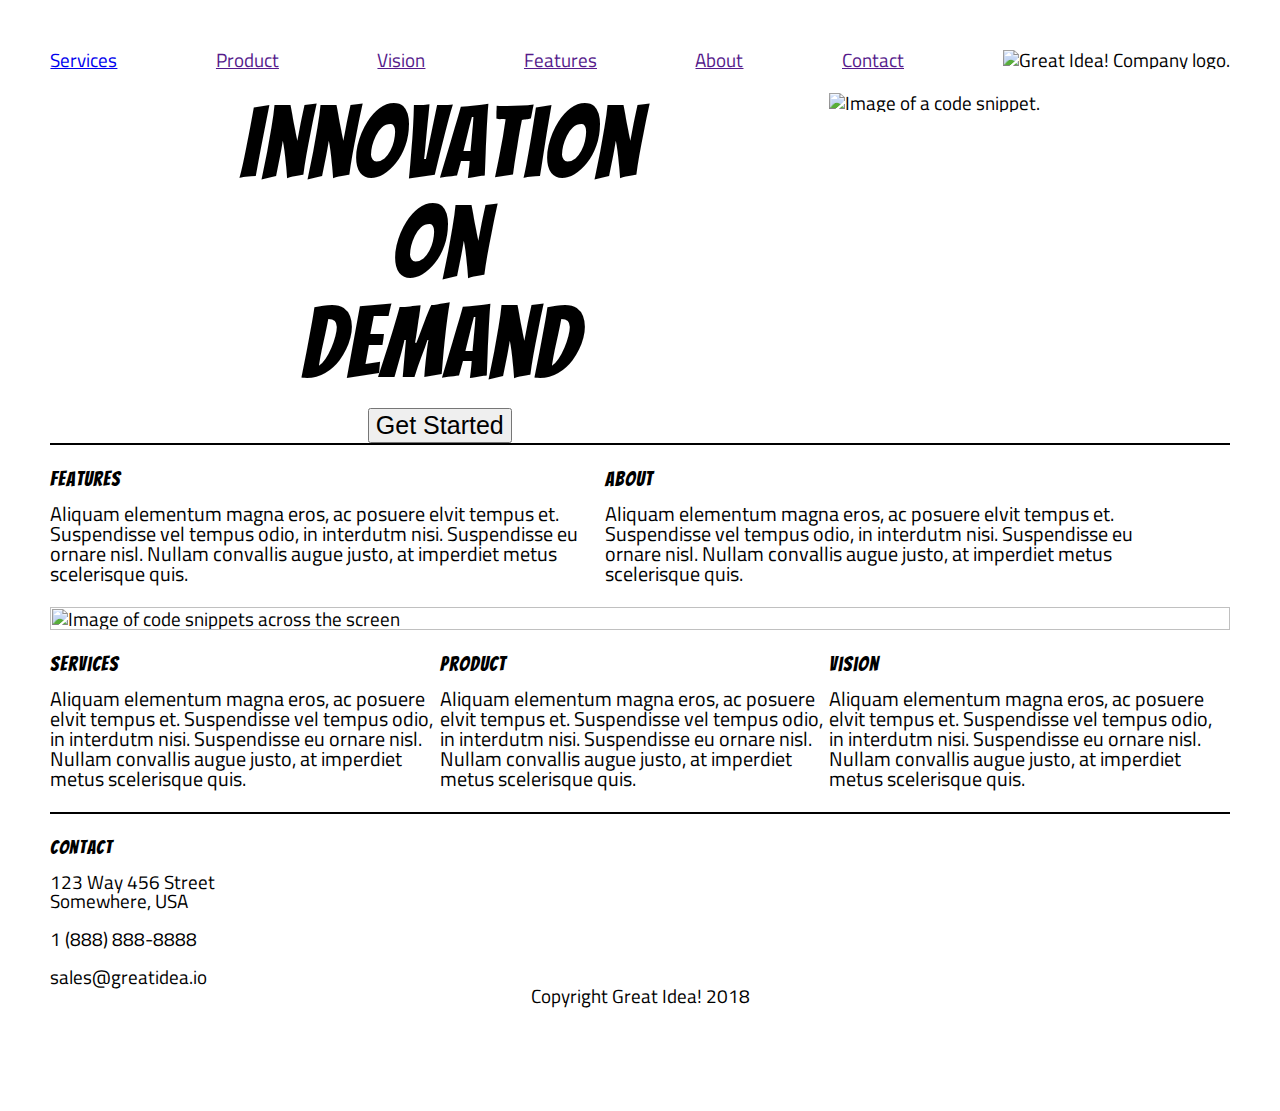
==== index.html @ 6be73318 "added html/css from ui3 flex project" ====
<html lang="en">
<head>
  <meta charset="UTF-8">
  <meta name="viewport" content="width=device-width, initial-scale=1.0">
  <meta http-equiv="X-UA-Compatible" content="ie=edge">
  <title>Great Idea - Responsive I</title>

  <link href="https://fonts.googleapis.com/css?family=Bangers|Titillium+Web" rel="stylesheet">
  <link rel="stylesheet" href="css/index.css">

</head>

<body>
  <header id="Tasks">
      <nav>
    <a href="services.html">Services</a>
    <a href="">Product</a>
    <a href="">Vision</a>
    <a href="">Features</a>
    <a href="">About</a>
    <a href="">Contact</a>
    <div class="GI">
      <img class="logo" src="img/logo.png" alt="Great Idea! Company logo.">
    </nav>
  </div>
  
    </header>
    <!-- end  header -->
    <!-- 1st section -->
    <!-- Top of page - toppg -->
    <section class="toppg">
      <div class="IS">      
        <h1>Innovation <p>On</p> Demand</h1>
            <!-- Button for get started -->
        <button class="butgs">Get Started</button>
      </div>
    
        <div class="snip">
        <img src="img/header-img.png" alt="Image of a code snippet.">
      </div>
    </section>
    <main id="main">
      <div class="borderline2"></div>
    <section class="content1">
      <!-- features  -->
      <div class="FA">
        <h2>Features</h2>
        <p>Aliquam elementum magna eros, ac posuere elvit tempus et. Suspendisse vel tempus odio, in interdutm nisi. Suspendisse eu ornare nisl. Nullam convallis augue justo, at imperdiet metus scelerisque quis.</p>
      </div>
      <!-- About -->
      <div class="FA">
        <h2>About</h2>
        <p>Aliquam elementum magna eros, ac posuere elvit tempus et. Suspendisse vel tempus odio, in interdutm nisi. Suspendisse eu ornare nisl. Nullam convallis augue justo, at imperdiet metus scelerisque quis.</p>
      </div>
    </section>
      <!-- Middle image -->
      <div class="midimg">  
        <img class="middle-img" src="img/mid-page-accent.jpg" alt="Image of code snippets across the screen">
      </div>
      <section class="content2">
      <!-- Services -->
      <div class="SPV">
        <h2>Services</h2>        
        <p>Aliquam elementum magna eros, ac posuere elvit tempus et. Suspendisse vel tempus odio, in interdutm nisi. Suspendisse eu ornare nisl. Nullam convallis augue justo, at imperdiet metus scelerisque quis.</p>
        </div>  
        <!-- product -->
        <div class="SPV">
          <h2>Product</h2> 
          <p>Aliquam elementum magna eros, ac posuere elvit tempus et. Suspendisse vel tempus odio, in interdutm nisi. Suspendisse eu ornare nisl. Nullam convallis augue justo, at imperdiet metus scelerisque quis.</p>
        </div>
        <!-- vision -->
        <div class="SPV">
          <h2>Vision</h2>
          <p>Aliquam elementum magna eros, ac posuere elvit tempus et. Suspendisse vel tempus odio, in interdutm nisi. Suspendisse eu ornare nisl. Nullam convallis augue justo, at imperdiet metus scelerisque quis.</p>
        </div>
      </section>
    </main>
    <div class="borderline"> </div>
    <!-- Contact info -->
    <section class="contact">
      <h3>Contact</h3>
      <p>123 Way 456 Street</p>
      <p>Somewhere, USA <br>
      <br><p>1 (888) 888-8888 <br>
        <br>    <p>sales@greatidea.io</p>    
    </section>
    
  <footer>
    Copyright Great Idea! 2018
  </footer>
    




      
    
  </body>
</html>
---- css/index.css ----
html, body, div, span, applet, object, iframe,
h1, h2, h3, h4, h5, h6, p, blockquote, pre,
a, abbr, acronym, address, big, cite, code,
del, dfn, em, img, ins, kbd, q, s, samp,
small, strike, strong, sub, sup, tt, var,
b, u, i, center,
dl, dt, dd, ol, ul, li,
fieldset, form, label, legend,
table, caption, tbody, tfoot, thead, tr, th, td,
article, aside, canvas, details, embed, 
figure, figcaption, footer, header, hgroup, 
menu, nav, output, ruby, section, summary,
time, mark, audio, video {
	margin: 0;
	padding: 0;
	border: 0;
	font-size: 100%;
	font: inherit;
	vertical-align: baseline;
}
/* HTML5 display-role reset for older browsers */
article, aside, details, figcaption, figure, 
footer, header, hgroup, menu, nav, section {
	display: block;
}
body {
	line-height: 1;
}
ol, ul {
	list-style: none;
}
blockquote, q {
	quotes: none;
}
blockquote:before, blockquote:after,
q:before, q:after {
	content: '';
	content: none;
}
table {
	border-collapse: collapse;
	border-spacing: 0;
}

/* Set every element's box-sizing to border-box */
* {
    box-sizing: border-box;
}

html, body {
    height: 100%;
    font-family: 'Titillium Web', sans-serif;
}

h1, h2, h3, h4, h5 {
    font-family: 'Bangers', cursive;
    letter-spacing: 1px;
    margin-bottom: 15px;
}

/* Copy and paste your work from yesterday here and start to refactor into flexbox */

/* JOSE RIVERA'S CODE -- */


html{
	width: 100%;
	padding: 1%;
	/* height: 100%; */

}
body {
	/* width:60% */
	/* height: 210%;
	display: flex;
	justify-content: center;
	flex-direction: column;
	align-items: center; */
	width: 100%;
	padding: 3%;
	font-size: 19px;
	
	/* margin: 0 auto; */
     }

header{
	width: 100%;
	display: flex;
	justify-content: center;
	
	
}
.GI{
	display: flex;
	justify-content: flex-end;
}



nav {
	width: 100%;
	display: flex;
	justify-content: space-between;
	padding-bottom:2%;
	align-items: flex-end;
}

.toppg{
    display: flex;
    justify-content: center;
    justify-content: space-evenly;
    text-align: center;
   
   
}
.IS{
	display: flex;
    flex-direction: column;
	align-items: center;
	}

h1{
	font-size: 100px;
	
}

.butgs {
	text-align: center;
	font-size: 25px;
}

.snip{
	padding-bottom: 4%;
}

.borderline2{
	width: 100%;
	border: .5px solid black;

}
.borderline{
	width: 100%;
	border: .5px solid black;
}

.borderline3{
	width: 100%;
	border:1px solid black;
}

.content1{
	display:flex;
}
.FA{
	font-size: 20px;

	   width:47%;
	   padding-bottom: 2%;
	   padding-top: 2%	   
	}
.SPV{
	font-size: 20px;
	
	width: 33%;
	padding-bottom: 2%;
	padding-top: 2%	 
}
.middle-img{
	width: 100%;
    max-height: 200px;
}
.midimg {
	display: flex;
	justify-content: center;
}
.content2{
	display:flex;
}
.contact{
	font-size: 19px;
	padding-top: 2%;
}

footer {
	text-align: center;
	padding-bottom: 9%;
}

/*service css  */


.services-header-img{
	width: 100%;
}
.servimg{
	display:flex;
	justify-content: center;
	padding-bottom: 2%;
}

.serv{
	font-size: 25px;
}
.serv1{
	display: flex;
	}

.Midcontainer {
	width: 100%;	
	display: flex;
	flex-flow: wrap;

	
}
.secbut{
	font-size: 17px;
}

.DD1{
width: 45%;
	background: lightgray;
  border: 1px solid black;
  margin: 2.5%;
  padding: 2%;

}

.endcont{
	display:flex;
	justify-content: space-around;
	/* justify-content: flex-end; */
}

.end{
	width: 45%;
	/* border: 1px solid black;	 */

}
.endtxt{
	padding:.5%;
		
}

.end img{ 
	width: 100%;
}
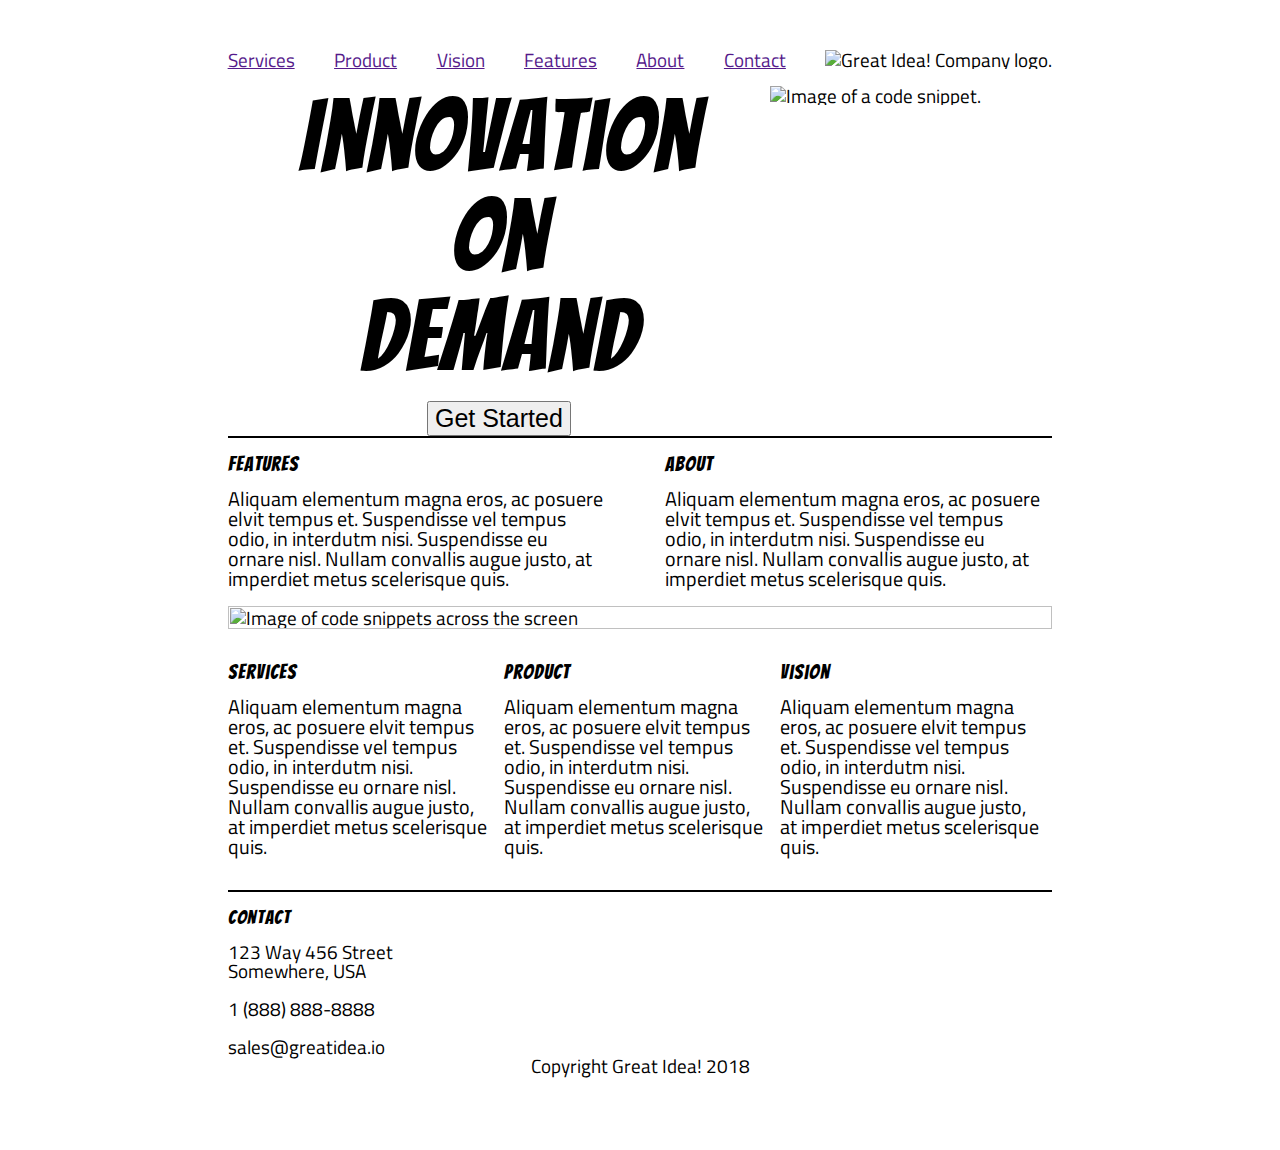
==== commit da763180: "finished desktop view" ====
--- a/index.html
+++ b/index.html
@@ -11,9 +11,10 @@
 </head>
 
 <body>
+  <!-- start header -->
   <header id="Tasks">
       <nav>
-    <a href="services.html">Services</a>
+    <a href="">Services</a>
     <a href="">Product</a>
     <a href="">Vision</a>
     <a href="">Features</a>
--- a/css/index.css
+++ b/css/index.css
@@ -71,17 +71,13 @@
 
 }
 body {
-	/* width:60% */
-	/* height: 210%;
-	display: flex;
-	justify-content: center;
-	flex-direction: column;
-	align-items: center; */
-	width: 100%;
+	
+    width: 900px;
+    margin: 0 auto;
 	padding: 3%;
 	font-size: 19px;
 	
-	/* margin: 0 auto; */
+	
      }
 
 header{
@@ -117,7 +113,7 @@
 .IS{
 	display: flex;
     flex-direction: column;
-	align-items: center;
+    align-items: center;
 	}
 
 h1{
@@ -150,8 +146,13 @@
 }
 
 .content1{
-	display:flex;
-}
+    display:flex;
+    justify-content: space-between;
+}
+.content1 div{
+    padding-right: 1%;
+}
+
 .FA{
 	font-size: 20px;
 
@@ -175,7 +176,13 @@
 	justify-content: center;
 }
 .content2{
-	display:flex;
+    display:flex;
+    justify-content: space-between;
+    padding-bottom: 2%;
+	padding-top: 2%	   
+}
+.content2 div{
+    padding-right: 1%;
 }
 .contact{
 	font-size: 19px;
@@ -246,4 +253,10 @@
 	width: 100%;
 }
 
-
+/* 800px */
+
+@media(max-width: 800px){
+
+}
+
+
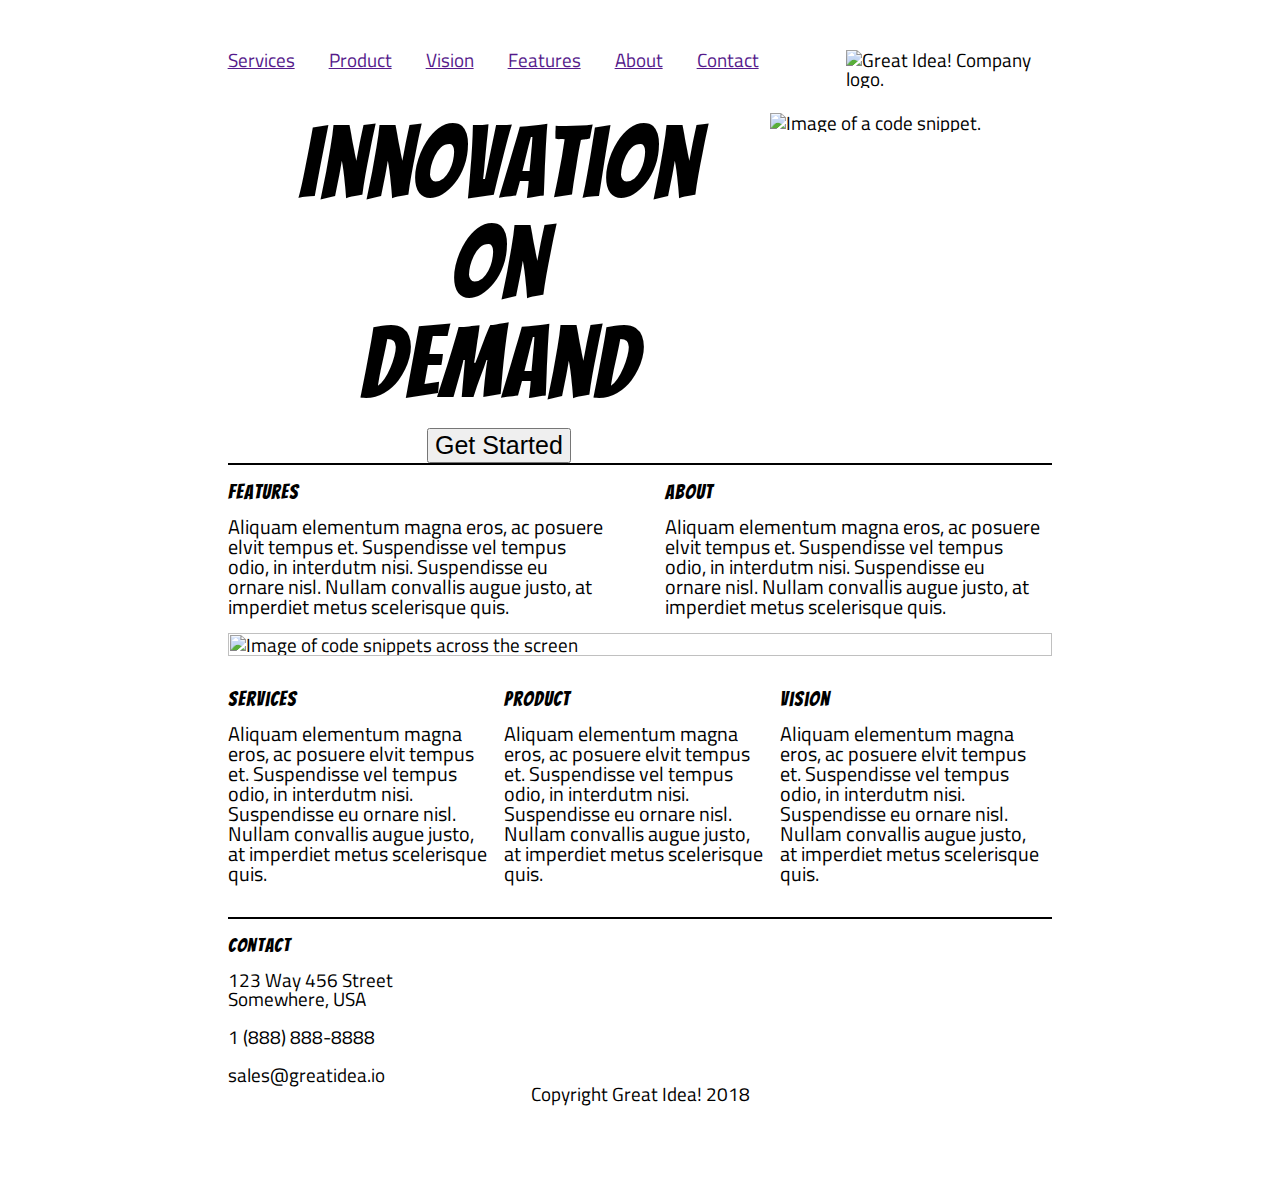
==== commit 9a6f98e1: "finished 800px" ====
--- a/index.html
+++ b/index.html
@@ -13,19 +13,21 @@
 <body>
   <!-- start header -->
   <header id="Tasks">
+    <div class="topnav1">
       <nav>
-    <a href="">Services</a>
-    <a href="">Product</a>
-    <a href="">Vision</a>
-    <a href="">Features</a>
-    <a href="">About</a>
-    <a href="">Contact</a>
+        <a href="">Services</a>
+        <a href="">Product</a>
+        <a href="">Vision</a>
+        <a href="">Features</a>
+        <a href="">About</a>
+        <a href="">Contact</a>
+      </nav>
+    </div>
     <div class="GI">
       <img class="logo" src="img/logo.png" alt="Great Idea! Company logo.">
-    </nav>
-  </div>
+    </div>
+</header>
   
-    </header>
     <!-- end  header -->
     <!-- 1st section -->
     <!-- Top of page - toppg -->
--- a/css/index.css
+++ b/css/index.css
@@ -82,25 +82,28 @@
 
 header{
 	width: 100%;
-	display: flex;
-	justify-content: center;
-	
-	
+    display: flex;
+    padding-bottom: 3%;
+	
+	
+	
+}
+.topnav1{
+    width: 75%;
+    display: flex;
+    justify-content: space-between;
+}
+
+.topnav1 nav a{
+    padding-right: 30px;
+    
 }
 .GI{
+    width: 25%;
 	display: flex;
 	justify-content: flex-end;
 }
 
-
-
-nav {
-	width: 100%;
-	display: flex;
-	justify-content: space-between;
-	padding-bottom:2%;
-	align-items: flex-end;
-}
 
 .toppg{
     display: flex;
@@ -257,6 +260,34 @@
 
 @media(max-width: 800px){
 
-}
-
-
+    header{
+        /* background-color: gray; */
+        display: flex;
+        flex-direction: column-reverse;
+       
+    }
+    .GI{
+        width: 100%;
+        display: flex;
+        justify-content: center;
+    }
+    .topnav1 {
+        word-spacing: 30px;
+        width: 100%;
+        display: flex;
+        justify-content: center;
+       padding-top: 4%;
+}
+
+.toppg{
+    justify-content: center;
+    padding-top: 2%;
+    padding-bottom: 6%;
+    
+}
+.snip img{
+    display: none;
+}
+
+
+
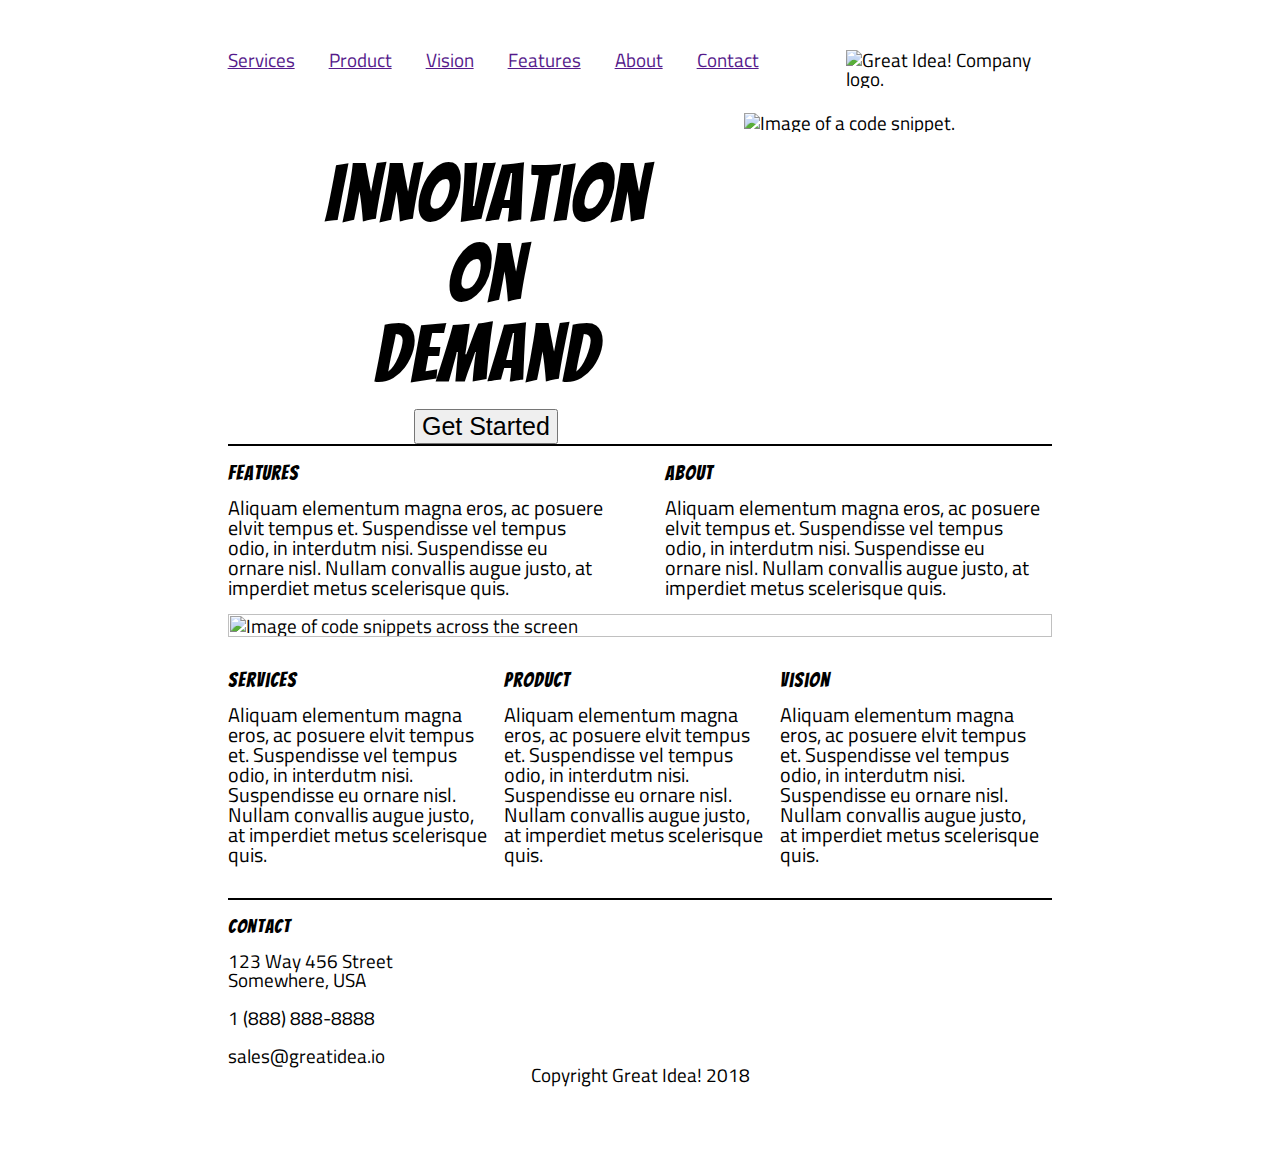
==== commit 440c7a75: "finished 500px , done with project" ====
--- a/index.html
+++ b/index.html
@@ -15,12 +15,12 @@
   <header id="Tasks">
     <div class="topnav1">
       <nav>
-        <a href="">Services</a>
-        <a href="">Product</a>
-        <a href="">Vision</a>
-        <a href="">Features</a>
-        <a href="">About</a>
-        <a href="">Contact</a>
+        <a class="topnav1a" href="">Services</a>
+        <a class="topnav1a" href="">Product</a>
+        <a class="topnav1a" href="">Vision</a>
+        <a class="topnav1a" href="">Features</a>
+        <a class="topnav1a" href="">About</a>
+        <a class="topnav1a" href="">Contact</a>
       </nav>
     </div>
     <div class="GI">
--- a/css/index.css
+++ b/css/index.css
@@ -114,13 +114,15 @@
    
 }
 .IS{
+    padding-top: 5%;
+    /* height: 100%; */
 	display: flex;
     flex-direction: column;
     align-items: center;
 	}
 
 h1{
-	font-size: 100px;
+	font-size: 80px;
 	
 }
 
@@ -277,17 +279,97 @@
         display: flex;
         justify-content: center;
        padding-top: 4%;
-}
+    }
 
 .toppg{
     justify-content: center;
     padding-top: 2%;
     padding-bottom: 6%;
     
-}
+    }
 .snip img{
     display: none;
-}
-
-
-
+    }
+}
+
+@media(max-width: 500px){
+    .GI{
+        width: 100%;
+        display: flex;
+        justify-content: center;
+    }
+
+    .GI{
+        border-bottom: 1px black solid;
+        padding-bottom: 10%;
+    }
+
+    .GI img{
+        width: 300px;
+            }
+    header{
+        width: 100%;
+        display: flex;
+        flex-direction: column-reverse;
+        padding:0%;
+    }
+    .topnav1{
+        width: 100%;
+        display: flex;
+        padding:0%;
+    }
+    .topnav1 nav{
+        width: 100%;
+
+    }
+    .topnav1a{
+        display: flex;
+        justify-content: center;
+        font-size: 30px;
+        padding-top:10%;
+        padding-bottom: 10%;
+        border-bottom: 1px solid black;
+        width: 100%;
+    }
+    .content1{
+        margin: 0 auto;
+        width: 100%;
+        flex-direction: column;
+        justify-content: center;
+        align-content: center;
+
+    }
+    .FA{
+        font-size: 25px;
+        width:100%;
+        padding-top: 10%;
+                        
+        }
+    .midimg {
+         display: flex;
+         padding-top: 10%;
+         /* padding-bottom: 10%; */
+         justify-content: center;
+        }
+    .content2{
+         width: 100%;
+         flex-direction: column;
+         justify-content: center;
+    
+        }  
+    .SPV{
+         font-size: 25px;
+         width:100%;
+         padding-top: 10%;
+                        
+        }   
+    .borderline{
+        margin-top:5%;
+        margin-bottom:5%;
+        width: 100%;
+        border: .5px solid black;
+        }   
+}
+
+
+
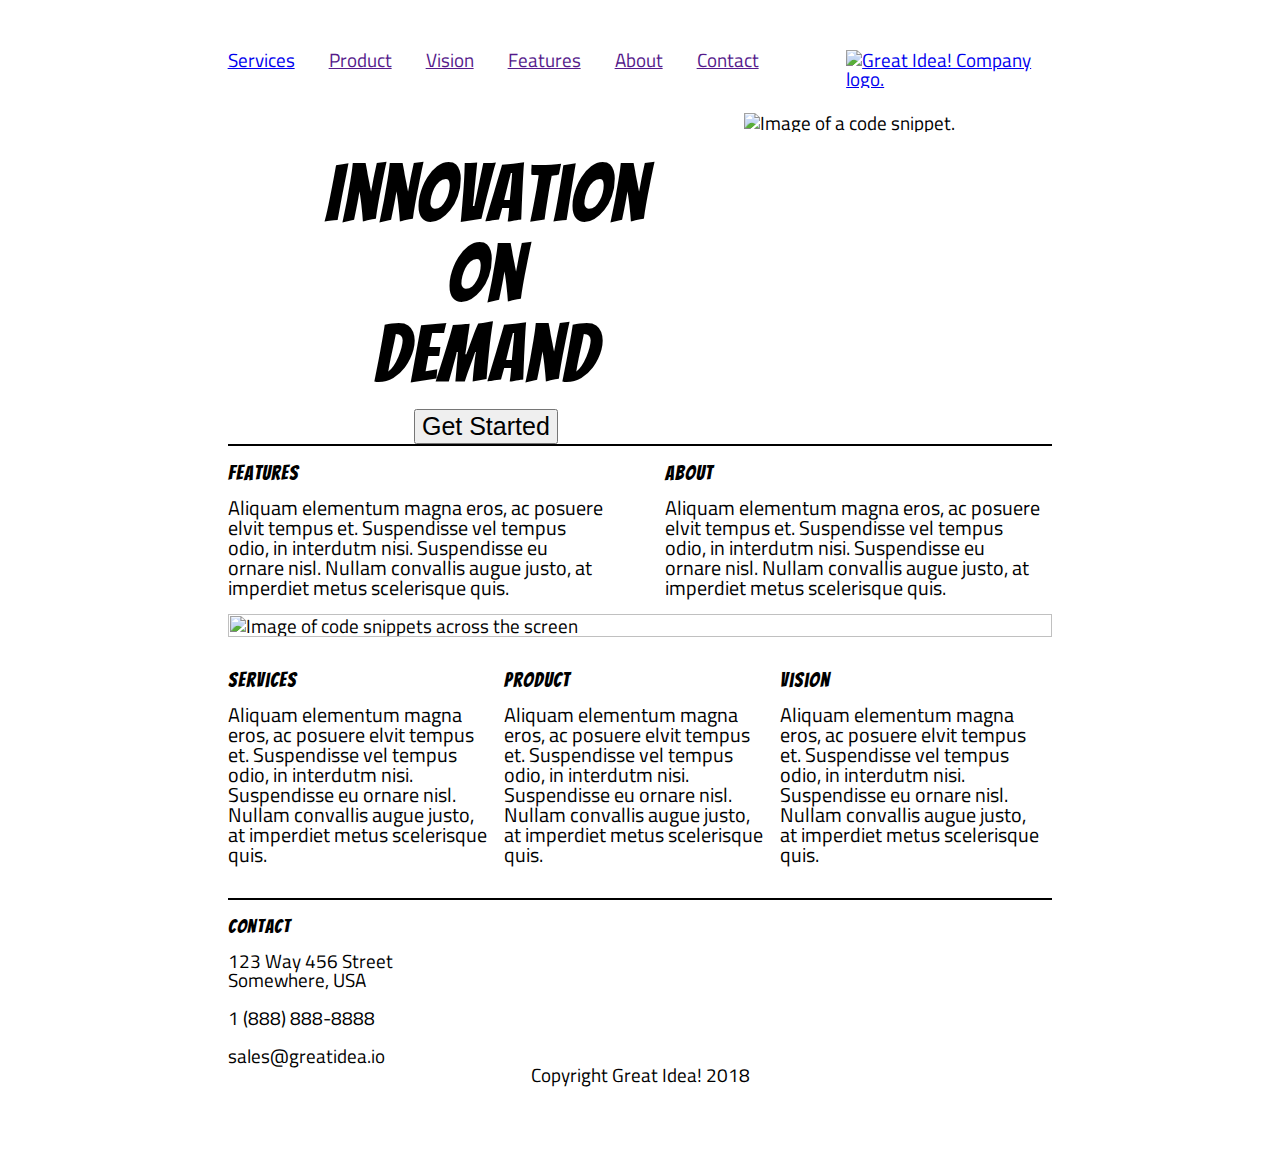
==== commit ed2b12ec: "800px done for services" ====
--- a/index.html
+++ b/index.html
@@ -15,7 +15,7 @@
   <header id="Tasks">
     <div class="topnav1">
       <nav>
-        <a class="topnav1a" href="">Services</a>
+        <a class="topnav1a" href="services.html">Services</a>
         <a class="topnav1a" href="">Product</a>
         <a class="topnav1a" href="">Vision</a>
         <a class="topnav1a" href="">Features</a>
@@ -24,7 +24,7 @@
       </nav>
     </div>
     <div class="GI">
-      <img class="logo" src="img/logo.png" alt="Great Idea! Company logo.">
+      <a href= "index.html"> <img class="logo" src="img/logo.png" alt="Great Idea! Company logo."> </a> 
     </div>
 </header>
   
@@ -91,12 +91,8 @@
   <footer>
     Copyright Great Idea! 2018
   </footer>
-    
-
-
-
-
-      
+ 
+   
     
   </body>
 </html>--- a/css/index.css
+++ b/css/index.css
@@ -268,6 +268,7 @@
         flex-direction: column-reverse;
        
     }
+    
     .GI{
         width: 100%;
         display: flex;
@@ -290,6 +291,25 @@
 .snip img{
     display: none;
     }
+/* Services pg */
+.servimg{
+    display: none;
+}
+.serv{ 
+    border-top: 2px black dotted;
+    padding-top: 4%;
+    text-align: center;
+
+    }
+.Midcontainer{
+    padding-top: 2%;
+    padding-bottom: 2%;
+}
+.DD1{
+    padding-top: 5%;
+    padding-bottom: 5%;
+
+    }    
 }
 
 @media(max-width: 500px){
@@ -297,6 +317,10 @@
         width: 100%;
         display: flex;
         justify-content: center;
+    }
+
+    h1{
+        font-size:100px;
     }
 
     .GI{
@@ -340,7 +364,7 @@
 
     }
     .FA{
-        font-size: 25px;
+        font-size: 30px;
         width:100%;
         padding-top: 10%;
                         
@@ -358,7 +382,7 @@
     
         }  
     .SPV{
-         font-size: 25px;
+         font-size: 30px;
          width:100%;
          padding-top: 10%;
                         
@@ -369,7 +393,12 @@
         width: 100%;
         border: .5px solid black;
         }   
-}
-
-
-
+  .contact{
+      font-size:25px;
+      padding-bottom: 10%;
+  }
+        
+}
+
+
+
